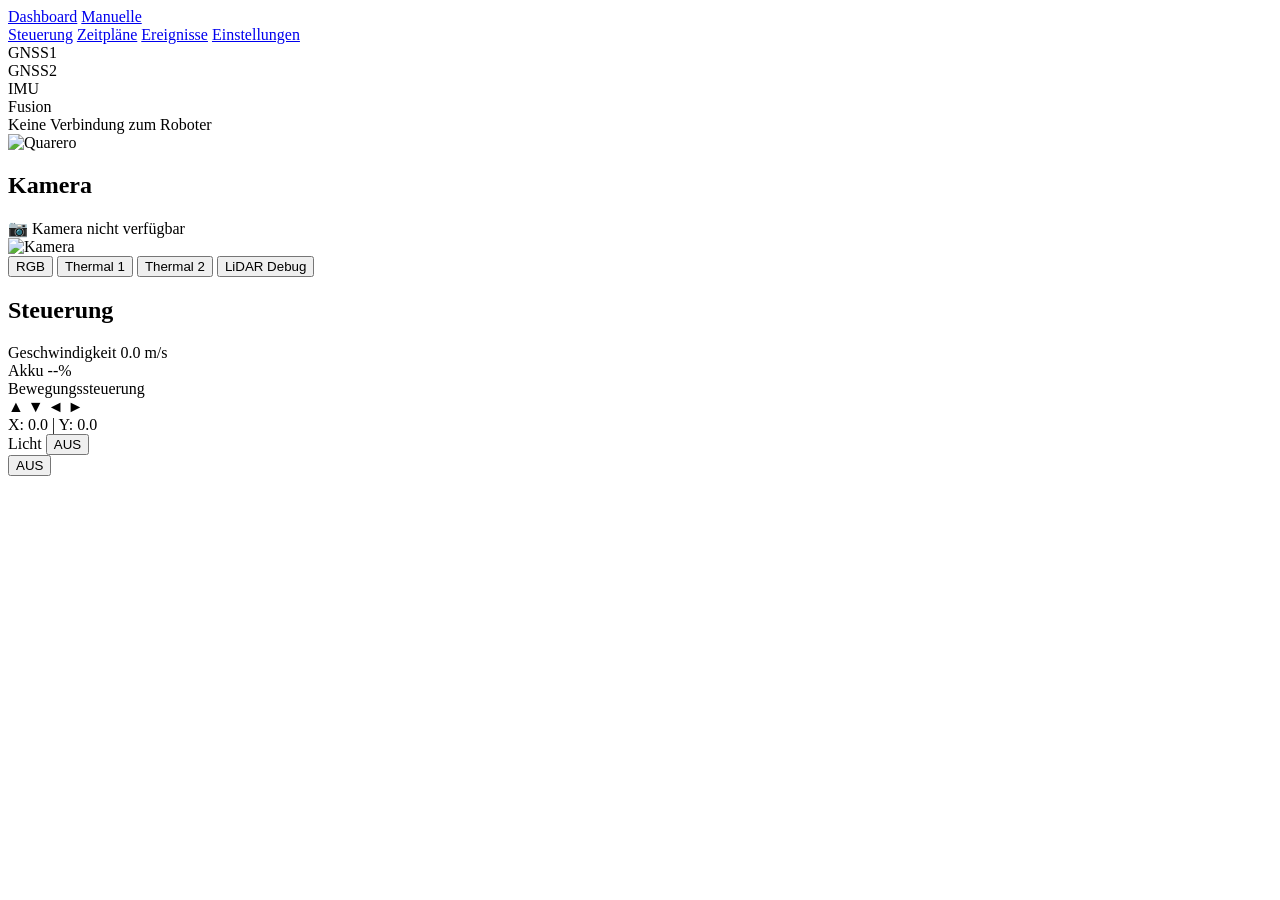
==== tactical_mower/static/control.html @ a37c9a42 "Initial commit: all projects" ====
<!DOCTYPE html>
<html lang="de">
<head>
    <meta charset="UTF-8">
    <meta name="viewport" content="width=device-width, initial-scale=1.0">
    <title>Manuelle Steuerung – Robotersteuerung</title>
    <link rel="stylesheet" href="/static/css/common.css" />
    <link rel="stylesheet" href="/static/css/control.css" />
</head>
<body>
    <div class="navbar">
        <!-- Links Navigation -->
        <div class="nav-links">
            <a href="/" class="nav-link"><span class="nav-text">Dashboard</span></a>
            <a href="/control" class="nav-link active"><span class="nav-text">Manuelle<br>Steuerung</span></a>
            <a href="/scheduler" class="nav-link"><span class="nav-text">Zeitpläne</span></a>
            <a href="/events" class="nav-link"><span class="nav-text">Ereignisse</span></a>
            <a href="/settings" class="nav-link"><span class="nav-text">Einstellungen</span></a>
        </div>

        <!-- Status Badges -->
        <div class="nav-status-group">
            <div id="badge-gnss1" class="status-badge">
                <span class="badge-label">GNSS1</span>
            </div>
            <div id="badge-gnss2" class="status-badge">
                <span class="badge-label">GNSS2</span>
            </div>
            <div id="badge-imu" class="status-badge">
                <span class="badge-label">IMU</span>
            </div>
            <div id="badge-fusion" class="status-badge status-badge-fusion">
                <span class="badge-label">Fusion</span>
            </div>
        </div>
        <!-- Connection Status Indicator -->
        <div id="robot-connection-status" class="robot-connection-status" style="display: none;">
            <span class="connection-text">Keine Verbindung zum Roboter</span>
        </div>
        <!-- Logo rechts -->
        <div class="navbar-right">
            <img src="/static/media/logo.svg" alt="Quarero">
        </div>
    </div>

    <div class="container">
        <!-- Camera Section -->
        <div class="camera-section">
            <h2>Kamera</h2>
            <div class="camera-container" id="camera-container">
                <div id="camera-placeholder" class="camera-placeholder">Kamera wird geladen …</div>
                <img id="camera-feed" alt="Kamera" />
            </div>
            <div class="camera-switch-buttons">
                <button class="camera-switch-btn active" data-camera="main">RGB</button>
                <button class="camera-switch-btn" data-camera="thermal1">Thermal 1</button>
                <button class="camera-switch-btn" data-camera="thermal2">Thermal 2</button>
                <button class="camera-switch-btn debug-only" data-camera="lidar_debug">LiDAR Debug</button>
            </div>
        </div>

        <!-- Control Section -->
        <div class="control-section">
            <h2>Steuerung</h2>
            
            <!-- Status Info -->
            <div class="status-info">
                <div class="status-item">
                    <span class="status-label">Geschwindigkeit</span>
                    <span class="status-value" id="speed-display">0.0 m/s</span>
                </div>
                <div class="status-item">
                    <span class="status-label">Akku</span>
                    <span class="status-value" id="battery-display">--%</span>
                </div>
            </div>

            <div class="control-grid">
                <!-- Joystick -->
                <div class="joystick-container">
                    <span class="joystick-label">Bewegungssteuerung</span>
                    <div class="joystick-wrapper">
                        <div class="joystick-base">
                            <div class="joystick-center"></div>
                            <span class="joystick-direction dir-up">▲</span>
                            <span class="joystick-direction dir-down">▼</span>
                            <span class="joystick-direction dir-left">◄</span>
                            <span class="joystick-direction dir-right">►</span>
                        </div>
                        <div class="joystick-stick" id="joystick-stick"></div>
                    </div>
                    <div class="speed-display">
                        <span class="speed-value" id="joystick-value">X: 0.0 | Y: 0.0</span>
                    </div>
                </div>

                <!-- Control Buttons -->
                <div class="control-buttons">
                    <div class="control-btn-group">
                        <span class="control-btn-label">Licht</span>
                        <button id="light-btn" class="toggle-button off" onclick="toggleLight()">
                            <span id="light-text">AUS</span>
                        </button>
                    </div>

                    <div class="control-btn-group">
                        <button id="autonomous-btn" class="toggle-button off" onclick="toggleAutonomous()">
                            <span id="autonomous-text">AUS</span>
                        </button>
                    </div>

                </div>
            </div>
        </div>
    </div>

    <script>
        // Globals
        let lightStatus = false;
        let joystickActive = false;
        let lastCameraFrameTime = 0;
        let currentBattery = null;
        let currentSpeed = 0;
        let autonomousOperationEnabled = false;
        let fusionRawState = {
            fusion_status: null,
            imu_status: null,
            gnss_status: null,
            rtk_status: null
        };
        // --- Move-Command-Puffer (nur letzter Wert wird gesendet) ---
        let latestMoveCommand = { x: 0, y: 0 };      // zuletzt gewünschter Wert
        let lastSentMoveCommand = { x: null, y: null }; // zuletzt tatsächlich gesendeter Wert
        let moveLoopStarted = false;                 // Flag, damit der Loop nur einmal startet
        // Joystick Variables
        const joystickStick = document.getElementById('joystick-stick');
        const joystickBase = joystickStick.parentElement;
        let isDragging = false;
        let joystickCenter = { x: 0, y: 0 };
        let maxRadius = 0;

        // Calculate joystick parameters
        function updateJoystickDimensions() {
            const rect = joystickBase.getBoundingClientRect();
            joystickCenter = {
                x: rect.left + rect.width / 2,
                y: rect.top + rect.height / 2
            };
            maxRadius = (rect.width / 2) - 40; // 40px = half of stick size
        }

        // Initialize joystick
        updateJoystickDimensions();
        window.addEventListener('resize', updateJoystickDimensions);

        // Joystick Event Handlers
        joystickStick.addEventListener('mousedown', startDrag);
        joystickStick.addEventListener('touchstart', startDrag, { passive: false });

        document.addEventListener('mousemove', drag);
        document.addEventListener('touchmove', drag, { passive: false });

        document.addEventListener('mouseup', stopDrag);
        document.addEventListener('touchend', stopDrag);

        function startDrag(e) {
            isDragging = true;
            joystickActive = true;
            e.preventDefault();
        }

        function drag(e) {
            if (!isDragging) return;
            e.preventDefault();

            const clientX = e.type.includes('touch') ? e.touches[0].clientX : e.clientX;
            const clientY = e.type.includes('touch') ? e.touches[0].clientY : e.clientY;

            let dx = clientX - joystickCenter.x;
            let dy = clientY - joystickCenter.y;
            
            const distance = Math.sqrt(dx * dx + dy * dy);
            
            if (distance > maxRadius) {
                const angle = Math.atan2(dy, dx);
                dx = Math.cos(angle) * maxRadius;
                dy = Math.sin(angle) * maxRadius;
            }

            joystickStick.style.transform = `translate(calc(-50% + ${dx}px), calc(-50% + ${dy}px))`;

            const normalizedX = (dx / maxRadius).toFixed(2);
            const normalizedY = -(dy / maxRadius).toFixed(2);

            document.getElementById('joystick-value').textContent = 
                `X: ${normalizedX} | Y: ${normalizedY}`;

            sendMovementCommand(parseFloat(normalizedX), parseFloat(normalizedY));
        }

        function stopDrag() {
            isDragging = false;
            joystickActive = false;

            joystickStick.style.transform = 'translate(-50%, -50%)';
            document.getElementById('joystick-value').textContent = 'X: 0.0 | Y: 0.0';

            // Stop-Kommando in den Puffer schreiben
            sendMovementCommand(0, 0);
        }

        /**
         * Schreibe das gewünschte Bewegungs-Kommando in einen Puffer.
         * Der Sender-Loop verschickt dann in festen Abständen nur den letzten Wert.
         */
        function sendMovementCommand(x, y) {
            latestMoveCommand = { x, y };

            // Sicherstellen, dass der Sender-Loop läuft
            if (!moveLoopStarted) {
                moveLoopStarted = true;
                startMoveSenderLoop();
            }
        }

        /**
         * Hintergrund-Loop, der regelmäßig prüft, ob sich das Ziel-Kommando geändert hat.
         * Wenn ja, wird genau EIN HTTP-Request geschickt.
         * Dadurch gibt es keine lange Queue mehr und es kommt immer der aktuellste Wert an.
         */
        async function startMoveSenderLoop() {
            while (true) {
                const { y, x } = latestMoveCommand;

                // Nur senden, wenn sich der Wert seit dem letzten Senden geändert hat
                if (x !== lastSentMoveCommand.x || y !== lastSentMoveCommand.y) {
                    lastSentMoveCommand = { x, y };
                    try {
                        await fetch('/api/control/move', {
                            method: 'POST',
                            headers: { 'Content-Type': 'application/json' },
                            body: JSON.stringify({ x: y, y: x })
                        });
                    } catch (error) {
                        console.error('Movement command error:', error);
                    }
                }

                // Sende-Frequenz (z.B. alle 10 ms)
                await new Promise(resolve => setTimeout(resolve, 10));
            }
        }


        // Toggle Light
        async function toggleLight() {
            try {
                const response = await fetch('/api/control/light', {
                    method: 'POST',
                    headers: { 'Content-Type': 'application/json' },
                    body: JSON.stringify({ state: !lightStatus })
                });
                const data = await response.json();
                if (data.status === 'success') {
                    updateLightButton(data.light_status);
                }
            } catch (error) {
                console.error('Light toggle error:', error);
            }
        }

        function updateLightButton(status) {
            lightStatus = status;
            const btn = document.getElementById('light-btn');
            const text = document.getElementById('light-text');
            
            if (status) {
                btn.className = 'toggle-button on';
                text.textContent = 'EIN';
            } else {
                btn.className = 'toggle-button off';
                text.textContent = 'AUS';
            }
        }

        // Toggle Autonomous
        async function toggleAutonomous() {
            try {
                if (autonomousOperationEnabled) {
                    // Stop autonomous operation
                    const response = await fetch('/api/control/stop', { method: 'POST' });
                    
                    if (!response.ok) {
                        throw new Error(`HTTP error! status: ${response.status}`);
                    }
                    
                    const data = await response.json();
                    
                    if (data.status === 'success') {
                        autonomousOperationEnabled = data.autonomous_enabled || false;
                        updateAutonomousButton();
                    } else {
                        alert('Fehler: ' + data.message);
                    }
                } else {
                    // Start autonomous operation (requires a route to be selected)
                    alert('Bitte erst eine Route auf der Steuerungsseite auswählen!');
                }
            } catch (e) {
                console.error('Autonomous toggle error:', e);
                alert('Fehler: ' + e.message);
            }
        }

        function updateAutonomousButton() {
            const btn = document.getElementById('autonomous-btn');
            const text = document.getElementById('autonomous-text');
            
            if (!btn || !text) return;
            
            const icon = btn.querySelector('.btn-icon');
            
            if (autonomousOperationEnabled) {
                btn.className = 'toggle-button on';
                text.textContent = 'AN';
                if (icon) icon.textContent = '▶️';
            } else {
                btn.className = 'toggle-button off';
                text.textContent = 'AUS';
                if (icon) icon.textContent = '⏹️';
            }
        }

        async function loadAutonomousStatus() {
            try {
                const response = await fetch('/api/control/autonomous');
                const data = await response.json();
                autonomousOperationEnabled = data.autonomous_enabled || false;
                updateAutonomousButton();
            } catch (e) {
                console.error('Failed to load autonomous status:', e);
            }
        }


        // WebSocket für Kamera
        let currentCamera = 'main';
        let wsCamera = null;
        
        function switchCamera(cameraType) {
            // Close existing WebSocket
            if (wsCamera) {
                wsCamera.close();
            }
            
            // Update active button
            document.querySelectorAll('.camera-switch-btn').forEach(btn => {
                btn.classList.remove('active');
            });
            document.querySelector(`[data-camera="${cameraType}"]`).classList.add('active');
            
            // Update current camera
            currentCamera = cameraType;
            
            // Create new WebSocket connection
            wsCamera = new WebSocket(`ws://${window.location.host}/ws/camera/${cameraType}`);
            
            wsCamera.onopen = () => {
                updateConnectionStatus(true);
            };
            wsCamera.onclose = () => {
                updateConnectionStatus(false);
            };
            wsCamera.onerror = () => {
                updateConnectionStatus(false);
            };
            wsCamera.onmessage = (event) => {
                const data = JSON.parse(event.data);
                if (data.type === 'camera') {
                    const container = document.getElementById('camera-container');
                    const img = document.getElementById('camera-feed');
                    img.src = 'data:image/jpeg;base64,' + data.data;
                    container.classList.add('has-frame');
                    lastCameraFrameTime = Date.now();
                }
            };
        }
        
        // Initialize camera on page load
        switchCamera('main');
        
        // Add event listeners to camera switch buttons
        document.querySelectorAll('.camera-switch-btn').forEach(btn => {
            btn.addEventListener('click', () => {
                const cameraType = btn.getAttribute('data-camera');
                switchCamera(cameraType);
            });
        });

        // WebSocket für Robot State
        const wsRobotState = new WebSocket(`ws://${window.location.host}/ws/robot_state`);
        let lastRobotStateTime = 0; // Initialize to 0 so timeout check immediately detects no message
        const ROBOT_TIMEOUT = 5000; // 5 seconds timeout
        let robotStateReceived = false; // Track if we've ever received a valid robot state
        let lastBackendConnectionStatus = null; // Track backend's connection status
        
        wsRobotState.onopen = () => {
            console.log('Robot state WebSocket connected');
        };
        
        wsRobotState.onerror = (error) => {
            console.error('Robot state WebSocket error:', error);
            updateRobotConnectionStatus(false);
        };
        
        wsRobotState.onclose = () => {
            console.log('Robot state WebSocket closed');
            updateRobotConnectionStatus(false);
        };
        
        wsRobotState.onmessage = (event) => {
            const data = JSON.parse(event.data);
            if (data.type === 'robot_state') {
                const stateData = data.data;
                // Use backend's robot_connected status if available (this is the source of truth)
                if (stateData.robot_connected !== undefined) {
                    // Backend knows if robot controller node is actually publishing
                    lastBackendConnectionStatus = stateData.robot_connected;
                    updateRobotConnectionStatus(stateData.robot_connected);
                    if (stateData.robot_connected) {
                        robotStateReceived = true;
                        lastRobotStateTime = Date.now();
                    } else {
                        // If backend says disconnected, reset our tracking
                        robotStateReceived = false;
                        lastRobotStateTime = 0;
                    }
                } else {
                    // Fallback: check if we have valid robot data
                    if (stateData.battery !== undefined || stateData.velocity !== undefined || stateData.error_status !== undefined) {
                        robotStateReceived = true;
                        lastRobotStateTime = Date.now();
                        updateRobotConnectionStatus(true);
                    }
                }
                
                currentBattery = stateData.battery;
                // Use filtered km/h speed if available, otherwise fallback to m/s
                currentSpeed = stateData.velocity_kmh !== undefined ? stateData.velocity_kmh : stateData.velocity;
                updateStatusDisplays();
                
                // Sync button states from robot (single source of truth)
                if (stateData.light_state !== undefined) {
                    updateLightButton(stateData.light_state);
                }
                if (stateData.autonomous_enabled !== undefined) {
                    autonomousOperationEnabled = stateData.autonomous_enabled;
                    updateAutonomousButton();
                }
            }
        };

        // Track intervals for cleanup
        const intervals = [];

        // Check robot connection status periodically (only as fallback if backend status not available)
        const robotStateCheckInterval2 = setInterval(() => {
            // Check WebSocket connection status
            if (wsRobotState.readyState !== WebSocket.OPEN) {
                updateRobotConnectionStatus(false);
                return;
            }
            
            // If backend provides connection status, trust it completely
            // Only use timeout check if backend status is not available
            if (lastBackendConnectionStatus === null) {
                const timeSinceLastState = Date.now() - lastRobotStateTime;
                if (!robotStateReceived || lastRobotStateTime === 0 || timeSinceLastState > ROBOT_TIMEOUT) {
                    updateRobotConnectionStatus(false);
                }
            }
            // Otherwise, backend status is already being used in onmessage handler
        }, 1000);
        intervals.push(robotStateCheckInterval2);

        function updateRobotConnectionStatus(connected) {
            const statusEl = document.getElementById('robot-connection-status');
            if (!statusEl) return;
            
            if (connected) {
                statusEl.classList.remove('disconnected');
                statusEl.classList.add('connected');
                statusEl.style.display = 'none'; // Hide when connected
            } else {
                statusEl.classList.remove('connected');
                statusEl.classList.add('disconnected');
                statusEl.style.display = 'flex'; // Show when disconnected
            }
        }

        // Check robot connection status periodically (only as fallback if backend status not available)
        setInterval(() => {
            // Check WebSocket connection status
            if (wsRobotState.readyState !== WebSocket.OPEN) {
                updateRobotConnectionStatus(false);
                return;
            }
            
            // If backend provides connection status, trust it completely
            // Only use timeout check if backend status is not available
            if (lastBackendConnectionStatus === null) {
                const timeSinceLastState = Date.now() - lastRobotStateTime;
                if (!robotStateReceived || lastRobotStateTime === 0 || timeSinceLastState > ROBOT_TIMEOUT) {
                    updateRobotConnectionStatus(false);
                }
            }
            // Otherwise, backend status is already being used in onmessage handler
        }, 1000);

        // Initialize connection status on page load - delay showing disconnected to prevent flickering
        // Wait for first WebSocket message before showing disconnected status
        setTimeout(() => {
            // Only show disconnected if we haven't received any connection status from backend
            // and haven't received any robot state messages
            if (lastBackendConnectionStatus === null && !robotStateReceived) {
                updateRobotConnectionStatus(false);
            }
        }, 1500); // Wait 1.5 seconds before showing disconnected to allow WebSocket to connect

        // Log management functions - only save to localStorage, don't display on this page
        const MAX_STORED_LOGS = 100;

        function addLogEntry(entry) {
            // On non-index pages, only save to localStorage, don't display
            // Get current logs from storage
            let logs = [];
            try {
                const storedLogs = localStorage.getItem('robot_logs');
                if (storedLogs) {
                    logs = JSON.parse(storedLogs);
                }
            } catch (e) {
                console.error('Failed to load logs from storage:', e);
            }

            // Handle connection status messages
            if (entry.connection_status !== undefined) {
                if (entry.connection_status === false) {
                    if (typeof updateFusionBadges === 'function') {
                        updateFusionBadges(null);
                    }
                    // Add disconnected message
                    logs.unshift({
                        timestamp: entry.timestamp,
                        message: entry.message,
                        isError: true,
                        connection_status: false,
                        count: 1
                    });
                } else {
                    // Remove disconnected messages when connected
                    logs = logs.filter(log => log.connection_status !== false);
                }
            } else {
                // Regular log entry - check for duplicates
                const existingIndex = logs.findIndex(log => 
                    log.message === entry.message && 
                    log.isError === (entry.isError || false) &&
                    log.connection_status === undefined
                );

                if (existingIndex !== -1) {
                    // Increment count and move to front (newest first)
                    const existingLog = logs[existingIndex];
                    existingLog.count++;
                    existingLog.timestamp = entry.timestamp;
                    // Remove from current position and add to front
                    logs.splice(existingIndex, 1);
                    logs.unshift(existingLog);
                } else {
                    // Add new entry at the front
                    logs.unshift({
                        timestamp: entry.timestamp,
                        message: entry.message,
                        isError: entry.isError || false,
                        count: 1
                    });
                }
            }

            // Keep only the most recent logs
            const logsToStore = logs.slice(0, MAX_STORED_LOGS);
            localStorage.setItem('robot_logs', JSON.stringify(logsToStore));
        }

        // WebSocket für Position (für Light Status und Logs)
        const wsPosition = new WebSocket(`ws://${window.location.host}/ws/position`);
        wsPosition.onmessage = (event) => {
            const data = JSON.parse(event.data);
            if (data.type === 'light_status') {
                updateLightButton(data.data);
            } else if (data.type === 'autonomous_status') {
                autonomousOperationEnabled = data.data;
                updateAutonomousButton();
            } else if (data.type === 'event') {
                addLogEntry(data.data);
            }
        };

        // Update Status Displays
        function updateStatusDisplays() {
            if (currentBattery !== null && currentBattery !== undefined) {
                const batteryEl = document.getElementById('battery-display');
                batteryEl.textContent = `${currentBattery}%`;
                
                if (currentBattery < 20) {
                    batteryEl.style.color = '#f44336';
                } else if (currentBattery < 50) {
                    batteryEl.style.color = '#FF9800';
                } else {
                    batteryEl.style.color = '#4CAF50';
                }
            }

            if (currentSpeed !== null && currentSpeed !== 'N/A') {
                const speedEl = document.getElementById('speed-display');
                const speed = typeof currentSpeed === 'number' ? currentSpeed : 0;
                // Display in km/h (filtered value from speed estimator)
                speedEl.textContent = `${speed.toFixed(1)} km/h`;
            }
        }

        // Connection Status
        function updateConnectionStatus(connected) {
            const statusEl = document.getElementById('connection-status');
            const textEl = document.getElementById('connection-text');
            
            if (connected) {
                statusEl.className = 'connection-status connected';
                textEl.textContent = 'Verbunden';
            } else {
                statusEl.className = 'connection-status disconnected';
                textEl.textContent = 'Getrennt';
            }
        }

        // Kamera-Verfügbarkeit überwachen
        const cameraCheckInterval = setInterval(() => {
            const container = document.getElementById('camera-container');
            const img = document.getElementById('camera-feed');
            const placeholder = document.getElementById('camera-placeholder');
            
            if (!lastCameraFrameTime || Date.now() - lastCameraFrameTime > 3000) {
                container.classList.remove('has-frame');
                img.removeAttribute('src');
                placeholder.textContent = '📷 Kamera nicht verfügbar';
            }
        }, 1000);
        intervals.push(cameraCheckInterval);

        // Initial load
        (async () => {
            // Check debug mode from backend
            try {
                const debugResponse = await fetch('/api/debug/enabled');
                const debugData = await debugResponse.json();
                if (debugData.debug_enabled) {
                    document.body.classList.add('debug-mode');
                    console.log('Debug mode enabled');
                }
            } catch (e) {
                console.warn('Could not check debug mode:', e);
            }

            // Load initial states
            fetch('/api/control/light').then(r => r.json()).then(data => {
                updateLightButton(data.light_status);
            });

            loadAutonomousStatus();
        })();

        // Cleanup intervals when leaving the page
        window.addEventListener('beforeunload', () => {
            intervals.forEach(id => clearInterval(id));
        });

        // Fallback for mobile browsers
        window.addEventListener('pagehide', () => {
            intervals.forEach(id => clearInterval(id));
        });
    </script>
<!-- Gemeinsame Scripts -->
<script src="/static/js/common.js"></script>
    <script src="/static/js/control.js"></script>
</body>
</html>
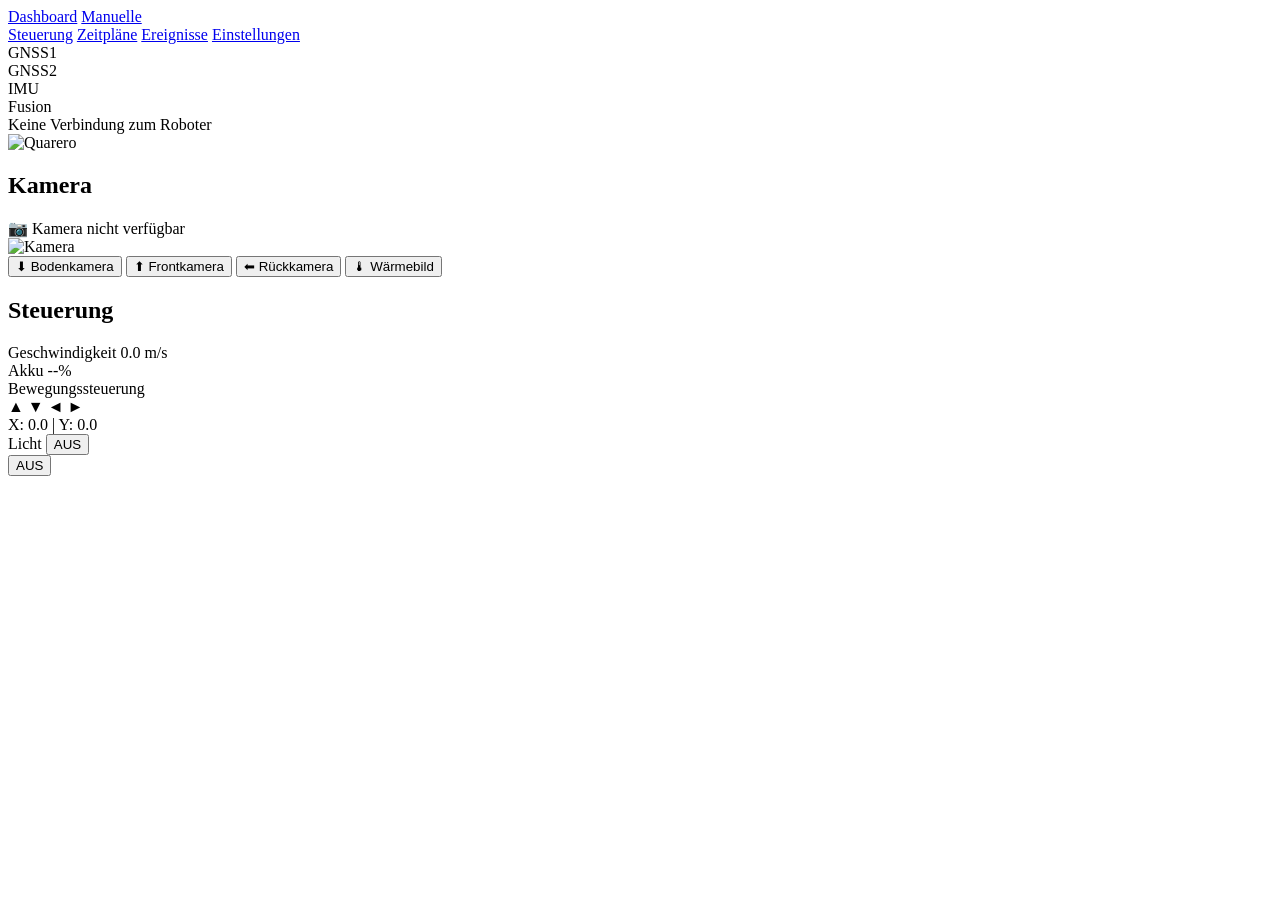
==== commit 3ba2e7ae: "ui: fix camera streaming on control page + remove person detection - Control page: replace old jargo" ====
--- a/tactical_mower/static/control.html
+++ b/tactical_mower/static/control.html
@@ -4,8 +4,8 @@
     <meta charset="UTF-8">
     <meta name="viewport" content="width=device-width, initial-scale=1.0">
     <title>Manuelle Steuerung – Robotersteuerung</title>
-    <link rel="stylesheet" href="/static/css/common.css" />
-    <link rel="stylesheet" href="/static/css/control.css" />
+    <link rel="stylesheet" href="/static/css/common.css?v=__APP_VERSION__" />
+    <link rel="stylesheet" href="/static/css/control.css?v=__APP_VERSION__" />
 </head>
 <body>
     <div class="navbar">
@@ -52,10 +52,10 @@
                 <img id="camera-feed" alt="Kamera" />
             </div>
             <div class="camera-switch-buttons">
-                <button class="camera-switch-btn active" data-camera="main">RGB</button>
-                <button class="camera-switch-btn" data-camera="thermal1">Thermal 1</button>
-                <button class="camera-switch-btn" data-camera="thermal2">Thermal 2</button>
-                <button class="camera-switch-btn debug-only" data-camera="lidar_debug">LiDAR Debug</button>
+                <button class="camera-switch-btn active" data-camera="main">⬇ Bodenkamera</button>
+                <button class="camera-switch-btn" data-camera="thermal2">⬆ Frontkamera</button>
+                <button class="camera-switch-btn" data-camera="rgb2">⬅ Rückkamera</button>
+                <button class="camera-switch-btn" data-camera="thermal1">🌡 Wärmebild</button>
             </div>
         </div>
 
@@ -374,15 +374,20 @@
             wsCamera.onerror = () => {
                 updateConnectionStatus(false);
             };
+            wsCamera.binaryType = 'blob';
             wsCamera.onmessage = (event) => {
-                const data = JSON.parse(event.data);
-                if (data.type === 'camera') {
-                    const container = document.getElementById('camera-container');
-                    const img = document.getElementById('camera-feed');
-                    img.src = 'data:image/jpeg;base64,' + data.data;
-                    container.classList.add('has-frame');
-                    lastCameraFrameTime = Date.now();
-                }
+                const container = document.getElementById('camera-container');
+                const img = document.getElementById('camera-feed');
+                if (event.data instanceof Blob) {
+                    img.src = URL.createObjectURL(event.data);
+                } else {
+                    const data = JSON.parse(event.data);
+                    if (data.type === 'camera') {
+                        img.src = 'data:image/jpeg;base64,' + data.data;
+                    }
+                }
+                container.classList.add('has-frame');
+                lastCameraFrameTime = Date.now();
             };
         }
         
@@ -691,7 +696,7 @@
         });
     </script>
 <!-- Gemeinsame Scripts -->
-<script src="/static/js/common.js"></script>
-    <script src="/static/js/control.js"></script>
+<script src="/static/js/common.js?v=__APP_VERSION__"></script>
+    <script src="/static/js/control.js?v=__APP_VERSION__"></script>
 </body>
 </html>
